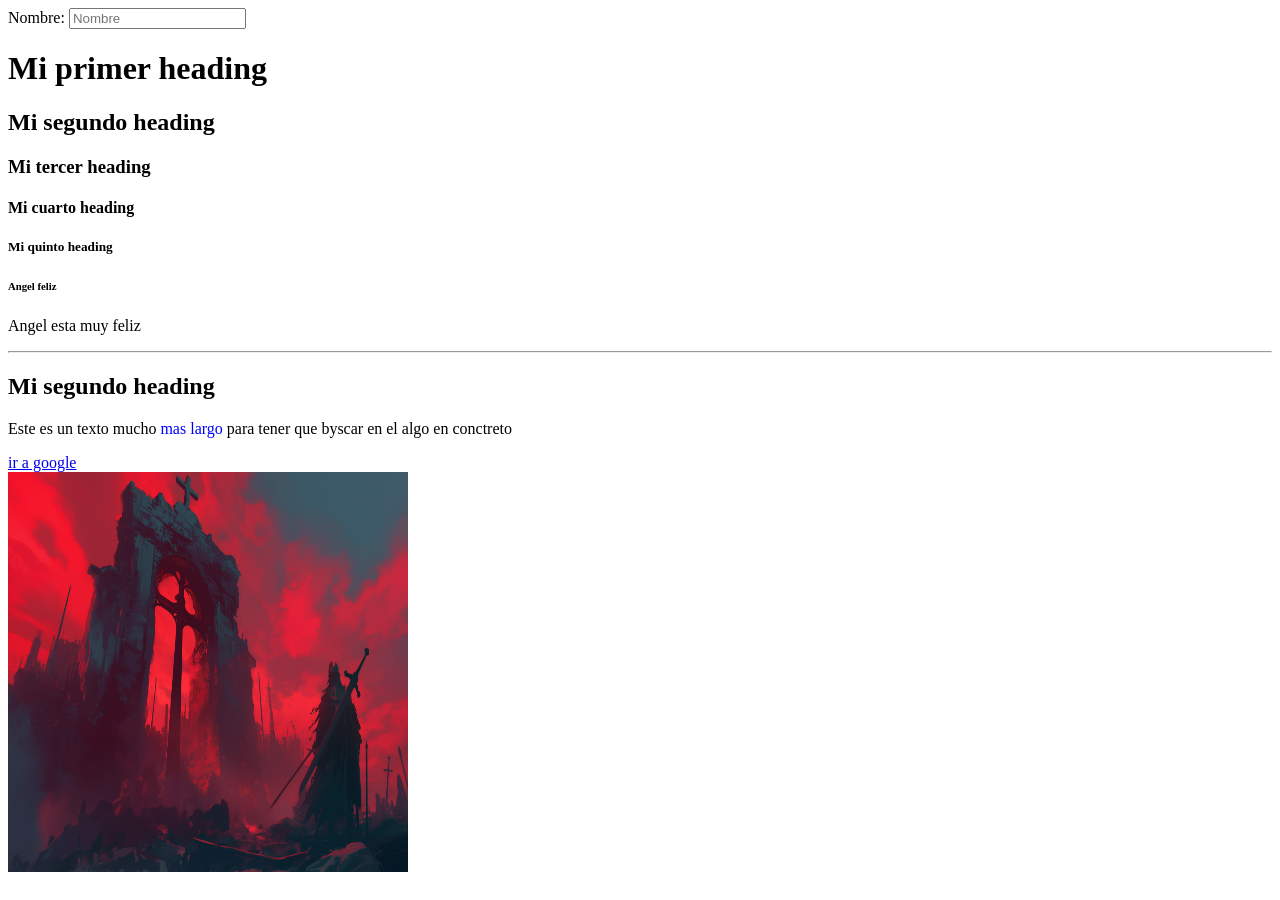
==== html/intex.html @ 81ed3bc0 "ejemplo html" ====
<!DOCTYPE html>
<html>
<head>
    <title>Mi primera web</title>
</head>
<body>
    <form>
        <label for="nombre">Nombre:</label>
        <input id="nombre" name="nombre" placeholder="Nombre"/>
    </form>
    <h1>Mi primer heading</h1>
    <h2>Mi segundo heading</h2>
    <h3>Mi tercer heading</h3>
    <h4>Mi cuarto heading</h4>
    <h5>Mi quinto heading</h5>
    <h6>Angel feliz</h6>
    <p>Angel esta muy feliz</p>
    <hr>
    <h2>Mi segundo heading</h2>
    <p>Este es un texto mucho <span style ="color:blue">mas largo</span> 
        para tener que byscar en el algo en conctreto<br> 
    </p>
    <!--Este texto es un comenatario y no va a salir en el navegador-->
    <a target="_blank" href ="https://google.com">ir a google</a> <br>
    <img src="img/dark.jpg" width="400" height="400">
</body>
</html>
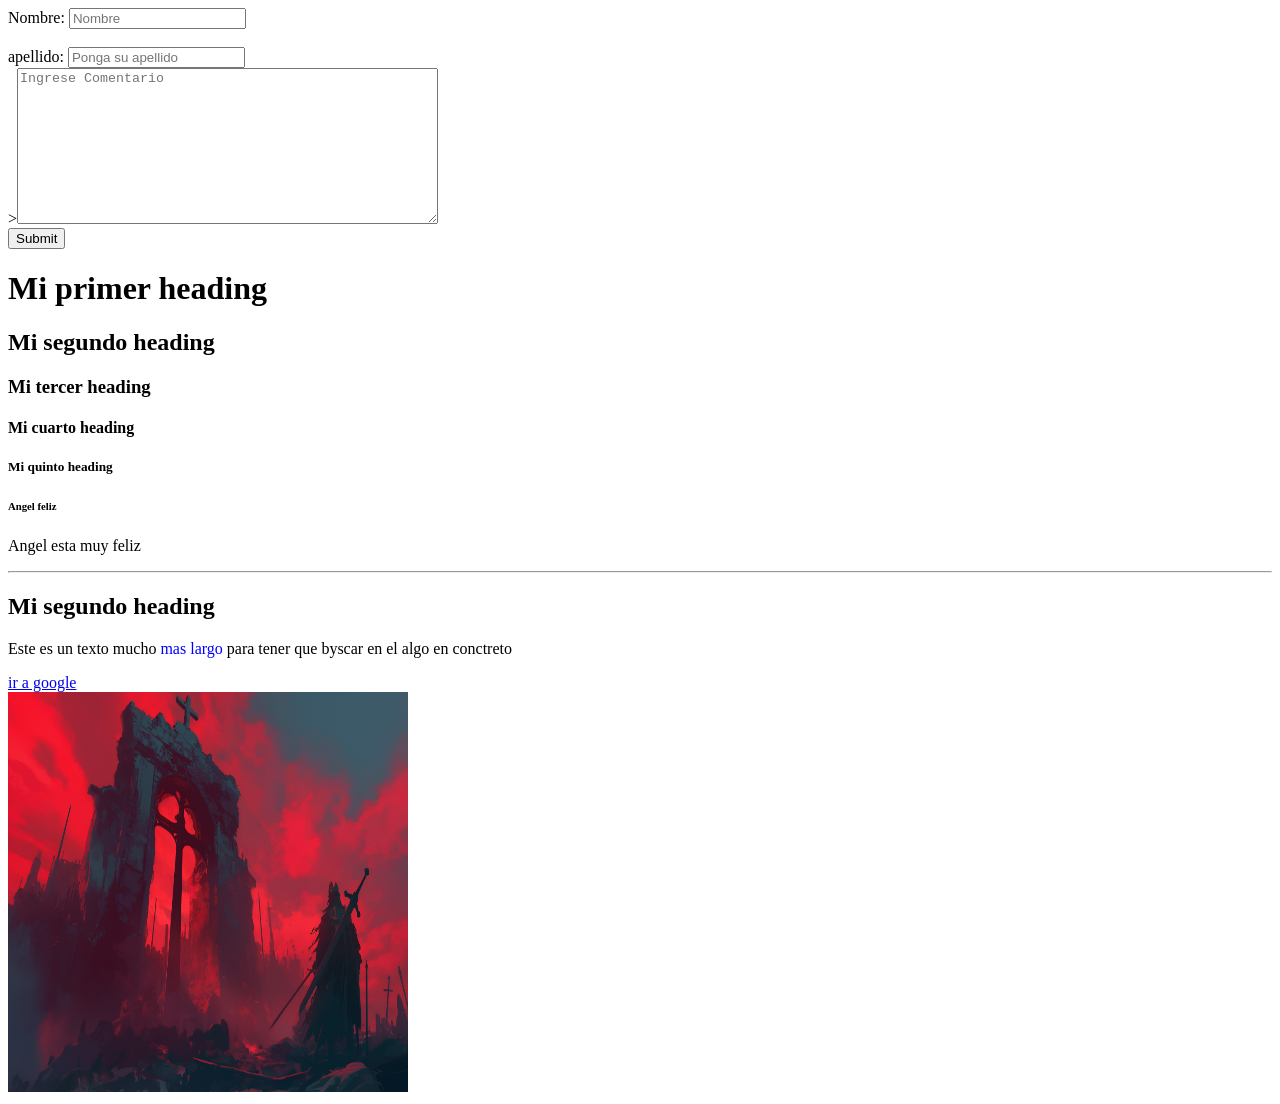
==== commit 3bd16c32: "botones" ====
--- a/html/intex.html
+++ b/html/intex.html
@@ -6,7 +6,14 @@
 <body>
     <form>
         <label for="nombre">Nombre:</label>
-        <input id="nombre" name="nombre" placeholder="Nombre"/>
+        <input type="text" id="nombre" name="nombre" placeholder="Nombre"/>
+        <br><br>
+        <label for="apellido">apellido:</label>
+        <input type="text" id="apellido" name="apellido" placeholder="Ponga su apellido"/>
+        <br>
+        ><textarea cols="50" rows="10"name="texto" id="texto" placeholder="Ingrese Comentario"></textarea>
+        <br>
+        <input type="submit" />
     </form>
     <h1>Mi primer heading</h1>
     <h2>Mi segundo heading</h2>
